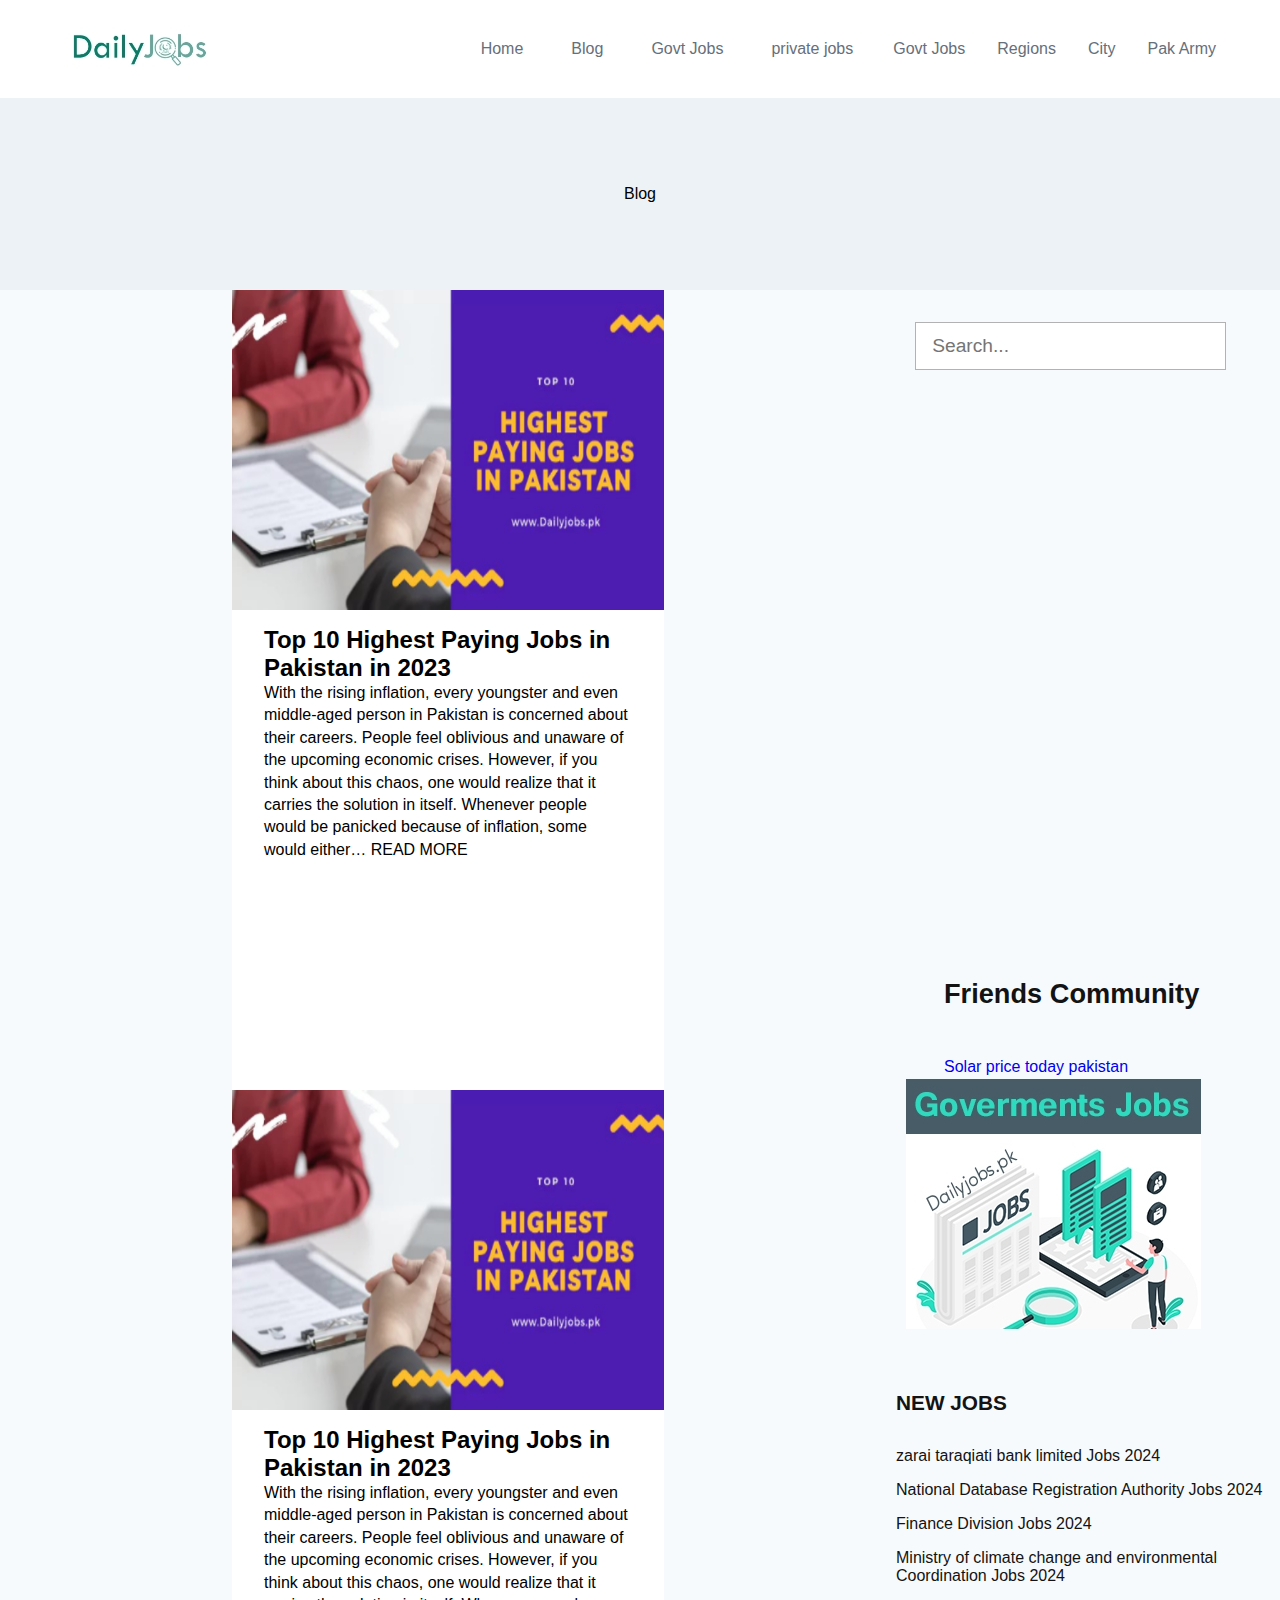
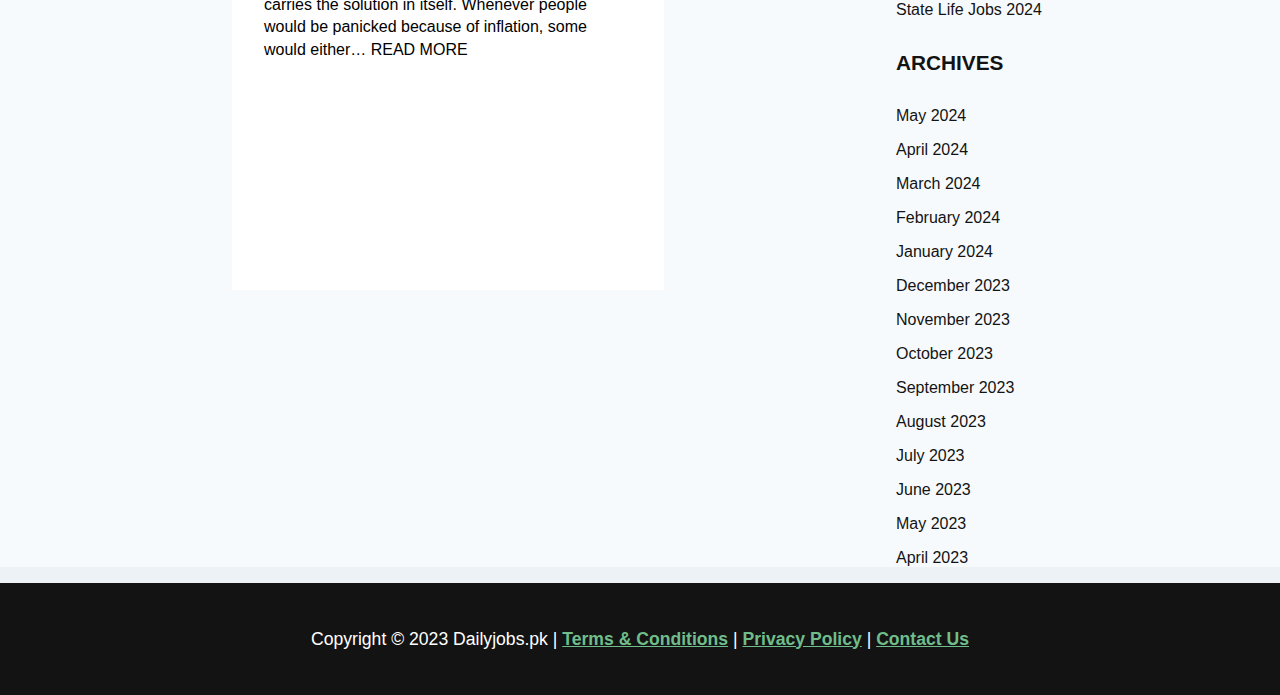
==== blog.html @ 0d358118 "update blog page and create new govt-jobs page" ====
<!DOCTYPE html>
<html lang="en">

<head>
    <meta charset="UTF-8" />
    <meta name="viewport" content="width=device-width, initial-scale=1.0" />
    <title>Document</title>
    <link rel="stylesheet" href="assets/style.css" />
    <link rel="stylesheet" href="https://cdnjs.cloudflare.com/ajax/libs/font-awesome/6.5.2/css/all.min.css"
        integrity="sha512-SnH5WK+bZxgPHs44uWIX+LLJAJ9/2PkPKZ5QiAj6Ta86w+fsb2TkcmfRyVX3pBnMFcV7oQPJkl9QevSCWr3W6A=="
        crossorigin="anonymous" referrerpolicy="no-referrer" />
</head>

<body>              
    <!-- header section starts-->
    <header>
        <div>
            <img src="assets/images/logo.jpeg" alt="" />
        </div>
        <nav>
            <ul>
                <li><a href="#">Home</a></li>
                <li><a href="#">Blog</a></li>
                <li><a href="#">Govt Jobs</a></li>
                <li><a href="#">private jobs</a></li>
                <li>
                    <div class="dropdown">
                        <button class="dropbtn">
                            Govt Jobs
                            <i class="fa fa-caret-down"></i>
                        </button>
                        <div class="dropdown-content">
                            <a href="#">NTS</a>
                            <a href="#">PPSC Jobs</a>
                            <a href="#">PTS </a>
                        </div>
                    </div>
                </li>

                <li>
                    <div class="dropdown">
                        <button class="dropbtn">
                            Regions
                            <i class="fa fa-caret-down"></i>
                        </button>
                        <div class="dropdown-content">
                            <a href="#">Punjab Jobs</a>
                            <a href="#">Sindh Jobs</a>
                            <a href="#">KPK Jobs </a>
                        </div>
                    </div>
                </li>
                <li>
                    <div class="dropdown">
                        <button class="dropbtn">
                            City
                            <i class="fa fa-caret-down"></i>
                        </button>
                        <div class="dropdown-content">
                            <a href="#">Karachi</a>
                            <a href="#">Multan</a>
                            <a href="#">Lahore </a>
                            <a href="#">Faisalabad</a>
                            <a href="#">Gujranawala</a>
                            <a href="#">Islamabad</a>
                            <a href="#">Hedrabad </a>
                            <a href="#">Jhang</a>
                            <a href="#">Pishawar</a>
                        </div>
                    </div>
                </li>
                <li>
                    <div class="dropdown">
                        <button class="dropbtn">
                            Pak Army
                            <i class="fa fa-caret-down"></i>
                        </button>
                        <div class="dropdown-content">
                            <a href="#">Pakistan Army</a>
                            <a href="#">Pakistan Navy</a>
                            <a href="#">Pakistan Air Force</a>
                            <a href="#">Pakistan Rangers</a>
                        </div>
                    </div>
                </li>
            </ul>
        </nav>
    </header>
    <!-- header section ends -->
    <main>
        <section class="heading-section">
            <!-- ads section -->
            <div class="heading">Blog</div>
        </section>
        <!-- ads section ends -->
        <section class="content-section">
            <section class="left-jobs-section">
                <div class="blog-section">
                    <div class="blog">
                        <div class="img-section">
                            <img src="assets/images/blog.png" alt="">
                        </div>
                        <div class="content">
                          <h1>Top 10 Highest Paying Jobs in Pakistan in 2023</h1> 
                          <p>With the rising inflation, every youngster and even middle-aged person in Pakistan is concerned about their careers. People feel oblivious and unaware of the upcoming economic crises. However, if you think about this chaos, one would realize that it carries the solution in itself. Whenever people would be panicked because of inflation, some would either…

                            READ MORE
                            
                            </p>   
                        </div>
                    </div>

                    <div class="blog">
                        <div class="img-section">
                            <img src="assets/images/blog.png" alt="blog.png">
                        </div>
                        <div class="content">
                          <h1>Top 10 Highest Paying Jobs in Pakistan in 2023</h1> 
                          <p>With the rising inflation, every youngster and even middle-aged person in Pakistan is concerned about their careers. People feel oblivious and unaware of the upcoming economic crises. However, if you think about this chaos, one would realize that it carries the solution in itself. Whenever people would be panicked because of inflation, some would either…

                            READ MORE
                            
                            </p>   
                        </div>
                    </div>
                </div>
            </section>
            <section class="right-info-section">
                <div class="search-wrap">
                    <div class="search-bar">
                        <input type="text" placeholder="Search..." />
                        <button><i class="fa fa-search"></i></button>
                    </div>
                </div>
                <div class="facebook-page">
                    <iframe
                        src="https://www.facebook.com/plugins/page.php?href=https%3A%2F%2Fwww.facebook.com%2Fjobspakistangovt&tabs=timeline&width=320&height=528&small_header=false&adapt_container_width=true&hide_cover=false&show_facepile=true&appId"
                        width="400" height="528" style="border: none; overflow: hidden" scrolling="no" frameborder="0"
                        allowfullscreen="true"
                        allow="autoplay; clipboard-write; encrypted-media; picture-in-picture; web-share"></iframe>
                </div>

                <div class="community">
                    <h1 class="community">Friends Community</h1>
                </div>
                <div class="friends"><a href="#">Solar price today pakistan</a></div>
                <div class="new-job-info">
                    <div class="job-img">
                        <img src="assets/images/jobs.jpeg" alt="" />
                    </div>
                    <h1>NEW JOBS</h1>
                    <div class="jobs-heading">
                        <ul>
                            <a>zarai taraqiati bank limited Jobs 2024</a>
                            <a>National Database Registration Authority Jobs 2024</a>
                            <a>Finance Division Jobs 2024</a>
                            <a>Ministry of climate change and environmental Coordination Jobs 2024</a>
                            <a>State Life Jobs 2024</a>
                        </ul>
                    </div>
                    <div class="archives">
                        <h1>ARCHIVES</h1>
                        <ul>
                            <a href="">May 2024</a>
                            <a href="">April 2024</a>
                            <a href="">March 2024</a>
                            <a href="">February 2024</a>
                            <a href="">January 2024</a>
                            <a href="">December 2023</a>
                            <a href="">November 2023</a>
                            <a href="">October 2023</a>
                            <a href="">September 2023</a>
                            <a href="">August 2023</a>
                            <a href="">July 2023</a>
                            <a href="">June 2023</a>
                            <a href="">May 2023</a>
                            <a href="">April 2023</a>

                    </div>
                </div>
            </section>
        </section>
    </main>

    <!-- footer section -->
    <footer class="footer">
        <p>Copyright © 2023 Dailyjobs.pk | <span><a>Terms & Conditions</a></span> | <span> <a>Privacy Policy</a></span>
            | <span><a>Contact Us</a></span></p>
    </footer>

    <script src="assets/script.js"></script>
</body>

</html>
---- assets/style.css ----
*{
    margin:0;
    padding: 0;
    box-sizing: border-box;
    outline: none;
    text-decoration: none;
    text-transform: none;
}

body{
    font-family: 'Poppins', sans-serif;
    

background-color: #edf2f7;
    
}
a:hover{
  color :rgb(131, 131, 180);
}
header{
  
    width:100%; 
    /* background-color:yellow; */
    display: flex;
    justify-content: space-between;
    align-items: center;
    padding: 1.5rem 3rem;
    background-color: white;
    

}
ul{
 display: flex;
 align-items: center;

}

li{
    list-style: none;
}
ul li a{
  text-decoration: none;
  text-decoration: none;
  padding: 1.5rem;
 color: #666f7a;
}
.dropbtn {
  
    padding: 1rem;
    font-size: 1rem;
    border: none;
    background: none;
    color: #666f7a;
  }
  
  /* The container <div> - needed to position the dropdown content */
  .dropdown {
    position: relative;
    display: inline-block;
  }
  
  /* Dropdown Content (Hidden by Default) */
  .dropdown-content {
    display: none;
    position: absolute;
    min-width: 10rem;
    z-index: 1;
    
  }
  
  /* Links inside the dropdown */
  .dropdown-content a {
    background: rgb(10, 9, 9);
    color: white;
    padding: .9rem 1rem;
    text-decoration: none;
    display: block;
    font-size: .9rem;
  }
  
  /* Change color of dropdown links on hover */
  .dropdown-content a:hover{
background: rgb(42, 55, 91)
  }
  
  /* Show the dropdown menu on hover */
  .dropdown:hover .dropdown-content {
    display: block;
  }
  
  /* Change the background color of the dropdown button when the dropdown content is shown */
  .dropdown:hover .dropbtn {
    color: rgb(131, 131, 180);

  }
  .ad-section{
    height: 14rem;
    border: .1rem solid ;
    display: flex;
    justify-content: center;
    align-items: center;
    font-size: 10rem;
    
  }
  /* content-section styling */
  .content-section{
    width: 100%;
   background-color: #f7fafc;
   display: flex;

  }
  .left-jobs-section{
    width: 70%;
    /* background-color: red;  */
    display: flex;align-items: center;
    flex-direction: column;
  }
  .left-jobs-section .heading{
    height: 6rem;
    /* background-color: antiquewhite; */
    display: flex;
    align-items: center;
    justify-content: center;
 

  }
  .left-jobs-section .heading h1{
    font-size: 1.7rem;
    text-align: center;
  }
   .left-jobs-section .job-card-container{
    display: grid;
    grid-template-columns: repeat(1fr,1fr);
    gap: 1.2rem;

  }
  .job-card{
    height: 6.5rem;
    width: 47rem;
    background-color: #fff;
    border: .1rem solid rgba(0,0,0,0.3);
    border-radius: .5rem;
    display: flex;
    align-items: center;
    justify-content: space-around;
    flex-direction: row;

  }
  .job-card .job-description .job-title{
    padding: 1.5rem 0;
  }
  .job-card .job-description .job-detail{
    padding-left: .3rem ;
    font-size: .9rem;

  }
  .job-card .job-description .job-pulish-date{
    font-size: .7rem;
    margin-top: .5rem;
  }
  .job-card .job-date{
    border-left: .1rem  solid rgb(190, 190, 190);
    
  
  }
  .job-card .job-date .last-date{
    padding: .5rem;
    text-align: center;
  }
  .job-card .job-date .date{
    padding: .5rem;
    text-align: center;
  }
  .job-card .job-date .apply{
    padding: .5rem;
    text-align: center;
  }
.pagination{
  margin-top: 2rem;


}
.pagination a{
  padding: 0.7rem 0.4rem;
  text-decoration: none;
  border:.1rem solid rgba(0,0,0,0.3);
  font-size:1rem;


}
 .active:hover{
  border: .1rem solid black;
  color: black;

}
.inactive:hover{
 border:none ;


}

  
  

  




  .right-info-section{
    width: 30%; 
  }
.search-wrap{
width: 90%;
margin: 2rem auto;

}
.search-bar
{
position: relative;
width: 90%;
height: 3rem;

}
.search-bar input{
position:absolute;
width: 100%;
height: 100%;
top: 0;
left: 0;
padding: .5rem 1rem;
border: .1rem solid rgba(0,0,0,0.3); 
font-size: 1.2rem;
}
.search-bar button{
position: absolute;
top: 0;
right: 0;
width: 3rem;
height: 100%;
border: .1rem  solid rgba(0,0,0,0.3);
border-left: 0;
background-color: #fff;
}

.facebook-page{
  display: flex;
  align-items: center;
  height: 33rem;
  width: 85%;

}
.community h1{
  font-size: 1.7rem;
  text-align: left;
  padding: 1rem;
  color: #131313;
  font-weight: 700;
  margin:2rem 2rem;
}
.friends a{
text-decoration: none;
margin: 1.5rem 2rem ;
text-align: left;
  padding: 1rem;

}
new-job-info .job-img{
  width: 100%;
  height: 100%;
  align-items: center;
  margin-top: 2rem;
}
.new-job-info h1{
  font-size: 1.3rem;
  text-align: start;
  
  color: #131313;
  font-weight: 700;
  margin:2rem 0;

}
.new-job-info .jobs-heading ul{
  display: flex;
  align-items: flex-start;
  justify-content: flex-start;
  flex-direction: column;
  gap: 1rem;
}
.new-job-info .jobs-heading ul a{
  color: #131313;
}
.archives h1{
  font-size: 1.3rem;
  text-align: start;
  
  color: #131313;
  font-weight: 700;
  margin:2rem 0;

}
.archives ul{
  display: flex;
  align-items: flex-start;
  justify-content: flex-start;
  flex-direction: column;
  gap: 1rem;


}
.archives ul a{
  color: #131313;
}

/* ------blog-section-styling------- */

.heading-section{
  display: flex;
  align-items: center;
  justify-content: center;
  background-color: #edf2f7;
  height: 12rem;
}
blog-section{
  display: flex;
  flex-direction: row;


}
.blog{
  height:50rem;
  width: 27rem;
  background-color: white;
  
}

.img-section{
  width: 27rem;
  height: 20rem;
}
  .img-section img{
    height: 100%;
    width: 100%;
    background-size:contain;                                                                                                                                                                                                                                                                                                                                                                                                                             
 
  }.content{
    padding: 1rem 2rem;
  }
  .content h1{
   font-size: 1.5rem;
}
.content p{
  font-size: 1rem;
  line-height:1.4rem
}


govtjob-section{
  display: flex;
  flex-direction: column;
  gap: 1rem;
  padding: 1rem;
  background-color: #edf2f7;

}

/* ...footer */

.footer
{
  width: 100%;
  background-color: #131313;
  color: #fff;
  display: flex;
  align-items: center;
  justify-content: center;
  flex-direction: column;
  gap: 1rem;
  height: 7rem;
  padding: 1rem;margin-top: 1rem;
  font-size: 1.1rem;
}
.footer p a {

  color: #70bd8b;
  font-weight: 700;
  text-decoration: underline;



}
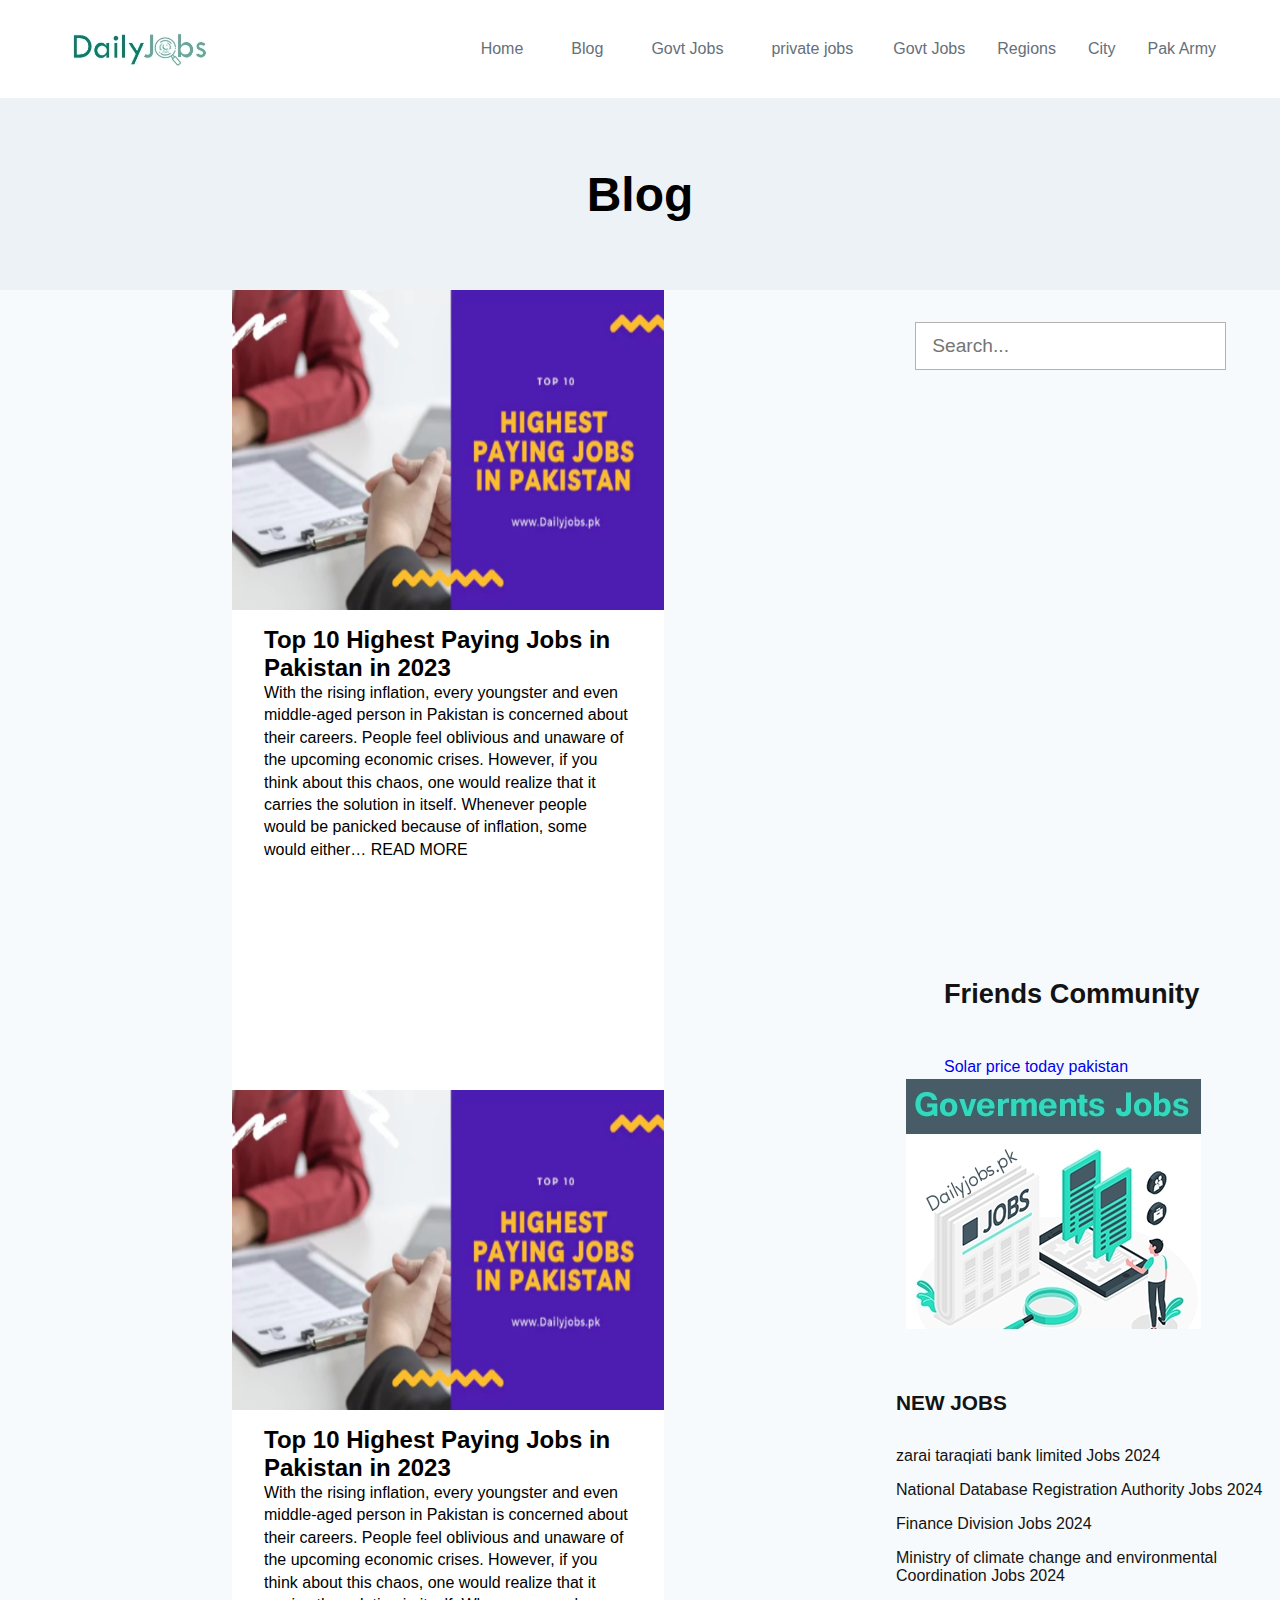
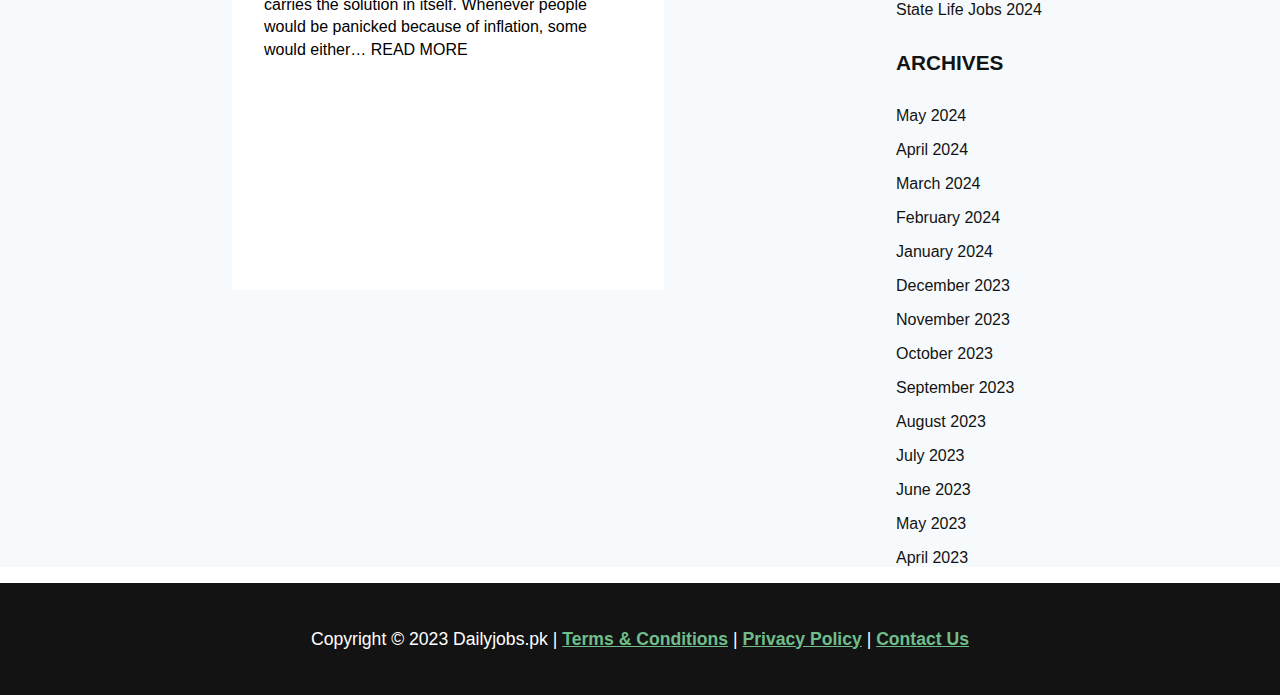
==== commit be599aae: "update private-job file" ====
--- a/blog.html
+++ b/blog.html
@@ -19,10 +19,10 @@
         </div>
         <nav>
             <ul>
-                <li><a href="#">Home</a></li>
-                <li><a href="#">Blog</a></li>
-                <li><a href="#">Govt Jobs</a></li>
-                <li><a href="#">private jobs</a></li>
+                <li><a href="index.html">Home</a></li>
+                <li><a href="blog.html">Blog</a></li>
+                <li><a href="govt-jobs.html">Govt Jobs</a></li>
+                <li><a href="private-jobs.html">private jobs</a></li>
                 <li>
                     <div class="dropdown">
                         <button class="dropbtn">
@@ -90,7 +90,7 @@
     <main>
         <section class="heading-section">
             <!-- ads section -->
-            <div class="heading">Blog</div>
+            <div class="heading"><h1>Blog</h1></div>
         </section>
         <!-- ads section ends -->
         <section class="content-section">
--- a/assets/style.css
+++ b/assets/style.css
@@ -9,9 +9,10 @@
 
 body{
     font-family: 'Poppins', sans-serif;
-    
-
-background-color: #edf2f7;
+    overflow-x: hidden;
+    
+
+ /* background-color: #edf2f7; */
     
 }
 a:hover{
@@ -321,8 +322,14 @@
   background-color: #edf2f7;
   height: 12rem;
 }
+.heading{
+  font-size: 1.5rem;
+
+}
 blog-section{
-  display: flex;
+
+  display: flex;
+  top: 3rem;
   flex-direction: row;
 
 
@@ -332,6 +339,16 @@
   width: 27rem;
   background-color: white;
   
+}
+.job{
+  height: 45rem;
+  width: 25rem;
+  background-color: white;
+}
+.job .img-section{
+  width: 25rem;
+  height: 20rem;
+  background-color: white;
 }
 
 .img-section{
@@ -356,11 +373,24 @@
 
 
 govtjob-section{
-  display: flex;
-  flex-direction: column;
-  gap: 1rem;
-  padding: 1rem;
-  background-color: #edf2f7;
+  background-color: #f7fafc;
+  display: flex;
+  align-items: center;
+  justify-content: center;
+
+  
+  
+
+}
+.job-section{
+  background-color:#f7fafc ;
+  padding-left:  3rem;
+  padding-right: 3rem;
+  padding-top: 4rem;
+  display: grid;
+  grid-template-columns: repeat(3,1fr);
+  gap: 2rem;
+  align-items: center;
 
 }
 
